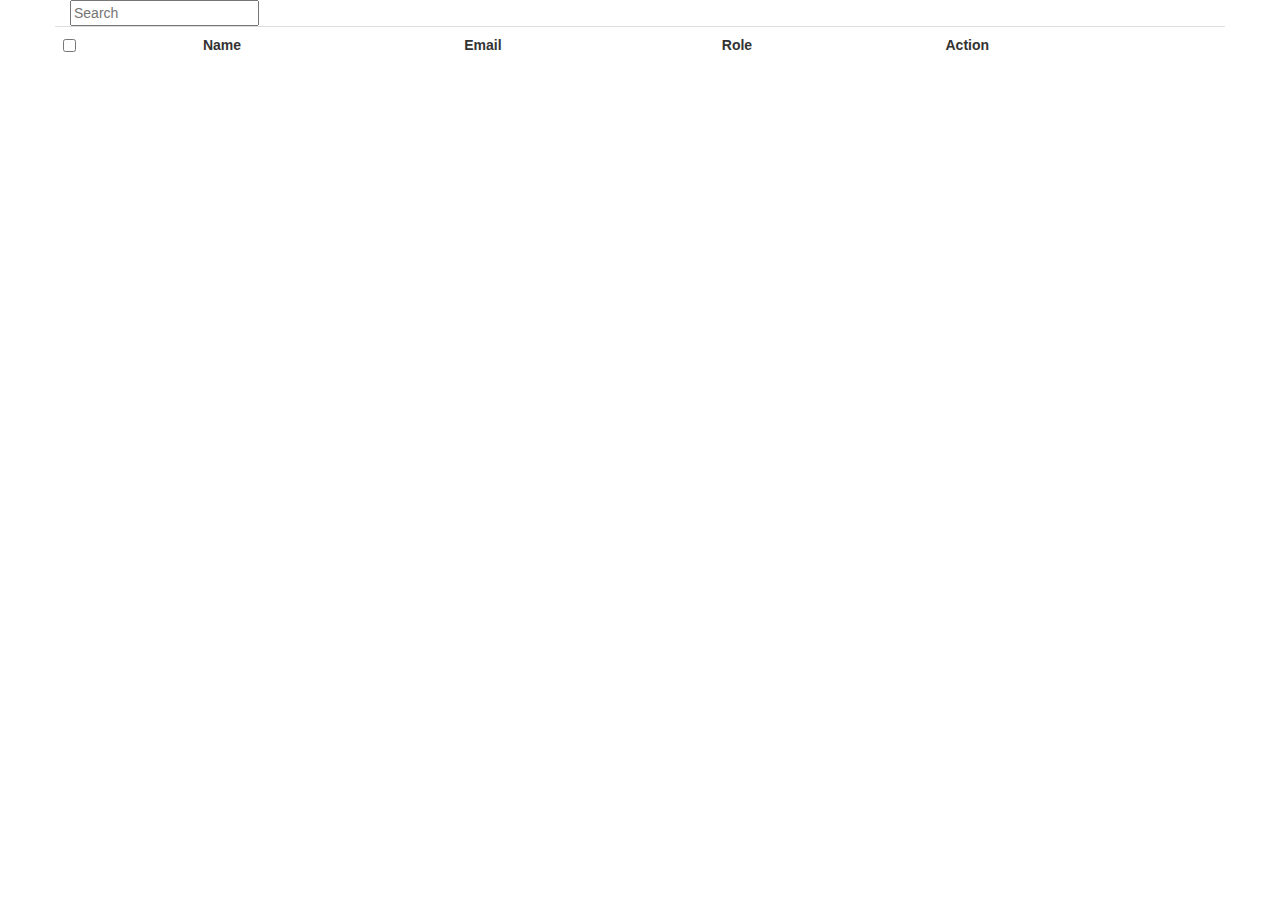
==== index.html @ 23ff4c8d "search, fetch and populate are completed" ====
<!DOCTYPE html>
<html lang="en">

<head>
    <meta charset="UTF-8" />
    <meta http-equiv="X-UA-Compatible" content="IE=edge" />
    <meta name="viewport" content="width=device-width, initial-scale=1.0" />
    <link rel="stylesheet" href="styles.css">
    <link rel="stylesheet" href="https://maxcdn.bootstrapcdn.com/bootstrap/3.4.1/css/bootstrap.min.css">
    <script src="https://ajax.googleapis.com/ajax/libs/jquery/3.6.0/jquery.min.js"></script>
    <script src="https://maxcdn.bootstrapcdn.com/bootstrap/3.4.1/js/bootstrap.min.js"></script>
    <link rel="stylesheet" href="https://cdn.jsdelivr.net/npm/bootstrap-icons@1.9.1/font/bootstrap-icons.css">
    <link rel="stylesheet" href="https://cdnjs.cloudflare.com/ajax/libs/font-awesome/6.1.1/css/all.min.css">

    <title>Admin UI</title>
</head>

<body>
    <div class="container">
        <div id="searchWrapper">
            <input type="text" name="searchBar" id="searchBar" placeholder="Search">
        </div>

    </div>
    <div class="container mt-5">
        <div class="row">
            <div class="col-12">
                <table class="table table-bodered">
                    <tbody id="dataTable">
                        <tr>
                            <th>
                                <input type="checkbox" />
                            </th>
                            <th>Name</th>
                            <th>Email</th>
                            <th>Role</th>
                            <th>Action</th>
                        </tr>
                    </tbody>
                </table>
            </div>
        </div>
    </div>


    <script src="index.js"></script>
</body>

</html>
---- styles.css ----
@import url("https://cdn.jsdelivr.net/npm/bootstrap-icons@1.9.1/font/bootstrap-icons.css");

table {
  border-collapse: collapse;
  width: 100%;
}

th, td {
  text-align: left;
  padding: 10px;
}
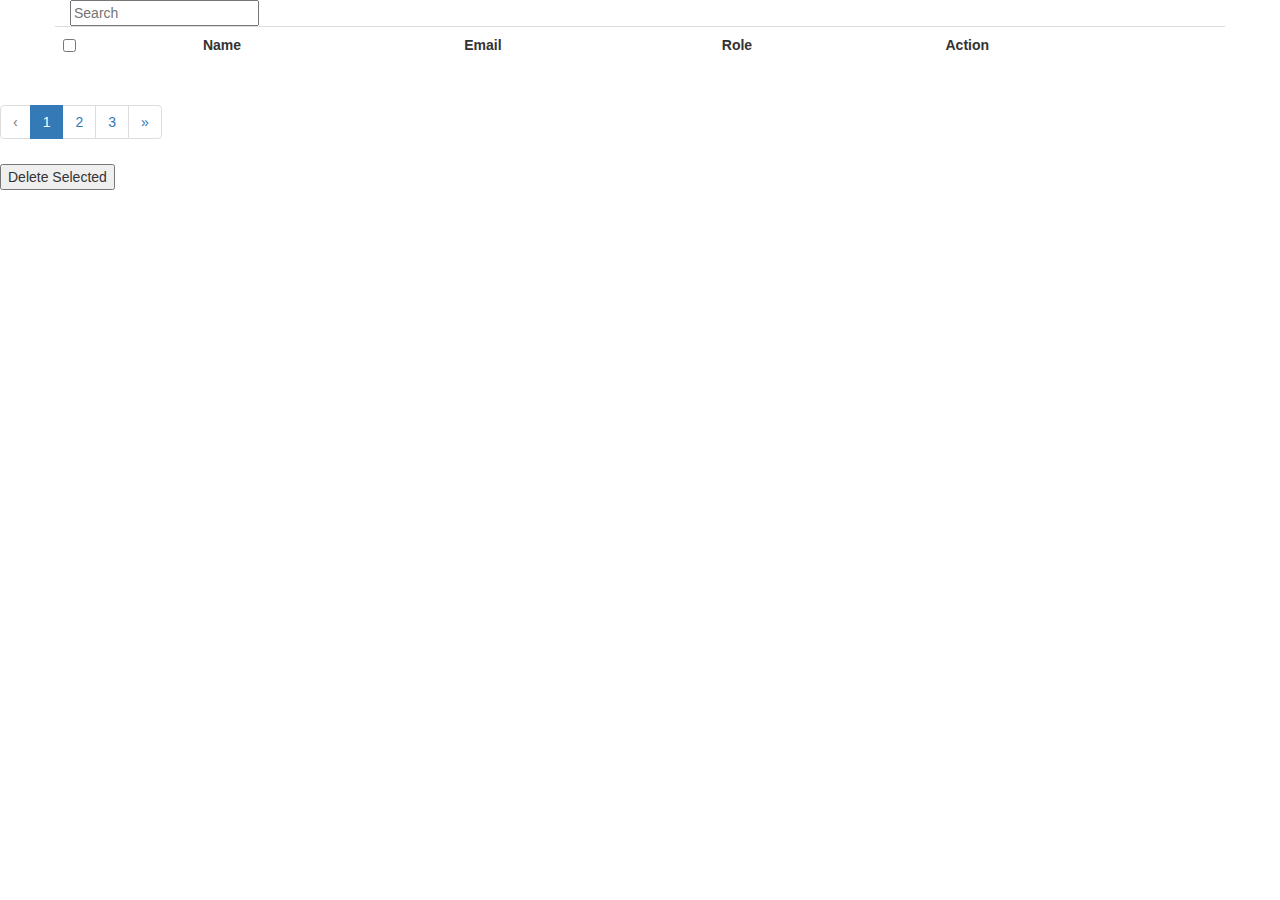
==== commit b410adfe: "delete feature is working" ====
--- a/index.html
+++ b/index.html
@@ -20,8 +20,8 @@
         <div id="searchWrapper">
             <input type="text" name="searchBar" id="searchBar" placeholder="Search">
         </div>
+    </div>
 
-    </div>
     <div class="container mt-5">
         <div class="row">
             <div class="col-12">
@@ -31,19 +31,30 @@
                             <th>
                                 <input type="checkbox" />
                             </th>
-                            <th>Name</th>
+                            <th id="name">Name</th>
                             <th>Email</th>
                             <th>Role</th>
-                            <th>Action</th>
+                            <th id="actionId">Action</th>
                         </tr>
                     </tbody>
                 </table>
             </div>
         </div>
     </div>
+    <script src="index.js"></script>
 
 
-    <script src="index.js"></script>
+    <div class="d-flex justify-content-center">
+        <ul class="pagination mt-3 mb-0">
+            <li class="disabled page-item"><a href="#" class="page-link">‹</a></li>
+            <li class="active page-item"><a href="#" class="page-link">1</a></li>
+            <li class="page-item"><a href="#" class="page-link">2</a></li>
+            <li class="page-item"><a href="#" class="page-link">3</a></li>
+            <li class="page-item"><a href="#" class="page-link">»</a></li>
+        </ul>
+    </div>
+
+    <button id="deleteAll" >Delete Selected</button>
 </body>
 
 </html>--- a/styles.css
+++ b/styles.css
@@ -9,3 +9,6 @@
   text-align: left;
   padding: 10px;
 }
+button > * {
+  pointer-events: none;
+}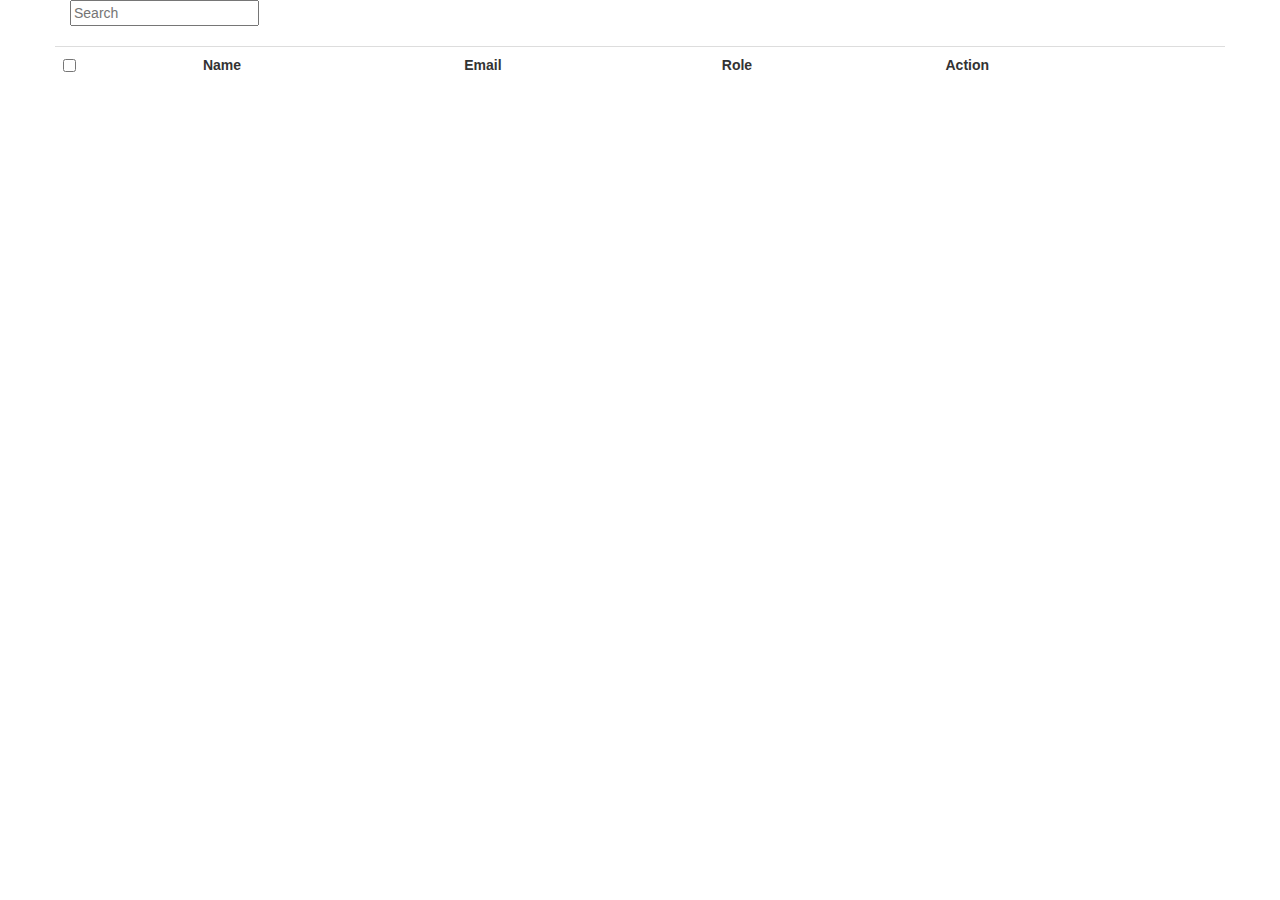
==== commit bba3bf8b: "going to work on it again" ====
--- a/index.html
+++ b/index.html
@@ -1,60 +1,52 @@
 <!DOCTYPE html>
 <html lang="en">
 
-<head>
-    <meta charset="UTF-8" />
-    <meta http-equiv="X-UA-Compatible" content="IE=edge" />
-    <meta name="viewport" content="width=device-width, initial-scale=1.0" />
-    <link rel="stylesheet" href="styles.css">
-    <link rel="stylesheet" href="https://maxcdn.bootstrapcdn.com/bootstrap/3.4.1/css/bootstrap.min.css">
-    <script src="https://ajax.googleapis.com/ajax/libs/jquery/3.6.0/jquery.min.js"></script>
-    <script src="https://maxcdn.bootstrapcdn.com/bootstrap/3.4.1/js/bootstrap.min.js"></script>
-    <link rel="stylesheet" href="https://cdn.jsdelivr.net/npm/bootstrap-icons@1.9.1/font/bootstrap-icons.css">
-    <link rel="stylesheet" href="https://cdnjs.cloudflare.com/ajax/libs/font-awesome/6.1.1/css/all.min.css">
+    <head>
+        <meta charset="UTF-8" />
+        <meta http-equiv="X-UA-Compatible" content="IE=edge" />
+        <meta name="viewport" content="width=device-width, initial-scale=1.0" />
+        <link rel="stylesheet" href="styles.css">
+        <link rel="stylesheet" href="https://maxcdn.bootstrapcdn.com/bootstrap/3.4.1/css/bootstrap.min.css">
+        <script src="https://ajax.googleapis.com/ajax/libs/jquery/3.6.0/jquery.min.js"></script>
+        <script src="https://maxcdn.bootstrapcdn.com/bootstrap/3.4.1/js/bootstrap.min.js"></script>
+        <link rel="stylesheet" href="https://cdn.jsdelivr.net/npm/bootstrap-icons@1.9.1/font/bootstrap-icons.css">
+        <link rel="stylesheet" href="https://cdnjs.cloudflare.com/ajax/libs/font-awesome/6.1.1/css/all.min.css">
 
-    <title>Admin UI</title>
-</head>
+        <title>Admin UI</title>
+    </head>
 
-<body>
-    <div class="container">
-        <div id="searchWrapper">
-            <input type="text" name="searchBar" id="searchBar" placeholder="Search">
-        </div>
-    </div>
-
-    <div class="container mt-5">
-        <div class="row">
-            <div class="col-12">
-                <table class="table table-bodered">
-                    <tbody id="dataTable">
-                        <tr>
-                            <th>
-                                <input type="checkbox" />
-                            </th>
-                            <th id="name">Name</th>
-                            <th>Email</th>
-                            <th>Role</th>
-                            <th id="actionId">Action</th>
-                        </tr>
-                    </tbody>
-                </table>
+    <body>
+        <div>
+            <div class="container">
+                <div id="searchWrapper">
+                    <input type="text" name="searchBar" id="searchBar" placeholder="Search">
+                </div>
             </div>
         </div>
-    </div>
-    <script src="index.js"></script>
+        <br>
+        <div>
+            <div class="container mt-5">
+                <div class="row">
+                    <div class="col-12">
+                        <table class="table table-bodered">
+                            <tbody id="dataTable">
+                                <tr>
+                                    <th>
+                                        <input type="checkbox" />
+                                    </th>
+                                    <th>Name</th>
+                                    <th>Email</th>
+                                    <th>Role</th>
+                                    <th>Action</th>
+                                </tr>
+                            </tbody>
+                        </table>
+                    </div>
+                </div>
+            </div>
+        </div>
+        <script src="index.js"></script>
 
+    </body>
 
-    <div class="d-flex justify-content-center">
-        <ul class="pagination mt-3 mb-0">
-            <li class="disabled page-item"><a href="#" class="page-link">‹</a></li>
-            <li class="active page-item"><a href="#" class="page-link">1</a></li>
-            <li class="page-item"><a href="#" class="page-link">2</a></li>
-            <li class="page-item"><a href="#" class="page-link">3</a></li>
-            <li class="page-item"><a href="#" class="page-link">»</a></li>
-        </ul>
-    </div>
-
-    <button id="deleteAll" >Delete Selected</button>
-</body>
-
-</html>+</html>
--- a/styles.css
+++ b/styles.css
@@ -7,7 +7,7 @@
 
 th, td {
   text-align: left;
-  padding: 10px;
+  padding: 8px;
 }
 button > * {
   pointer-events: none;
